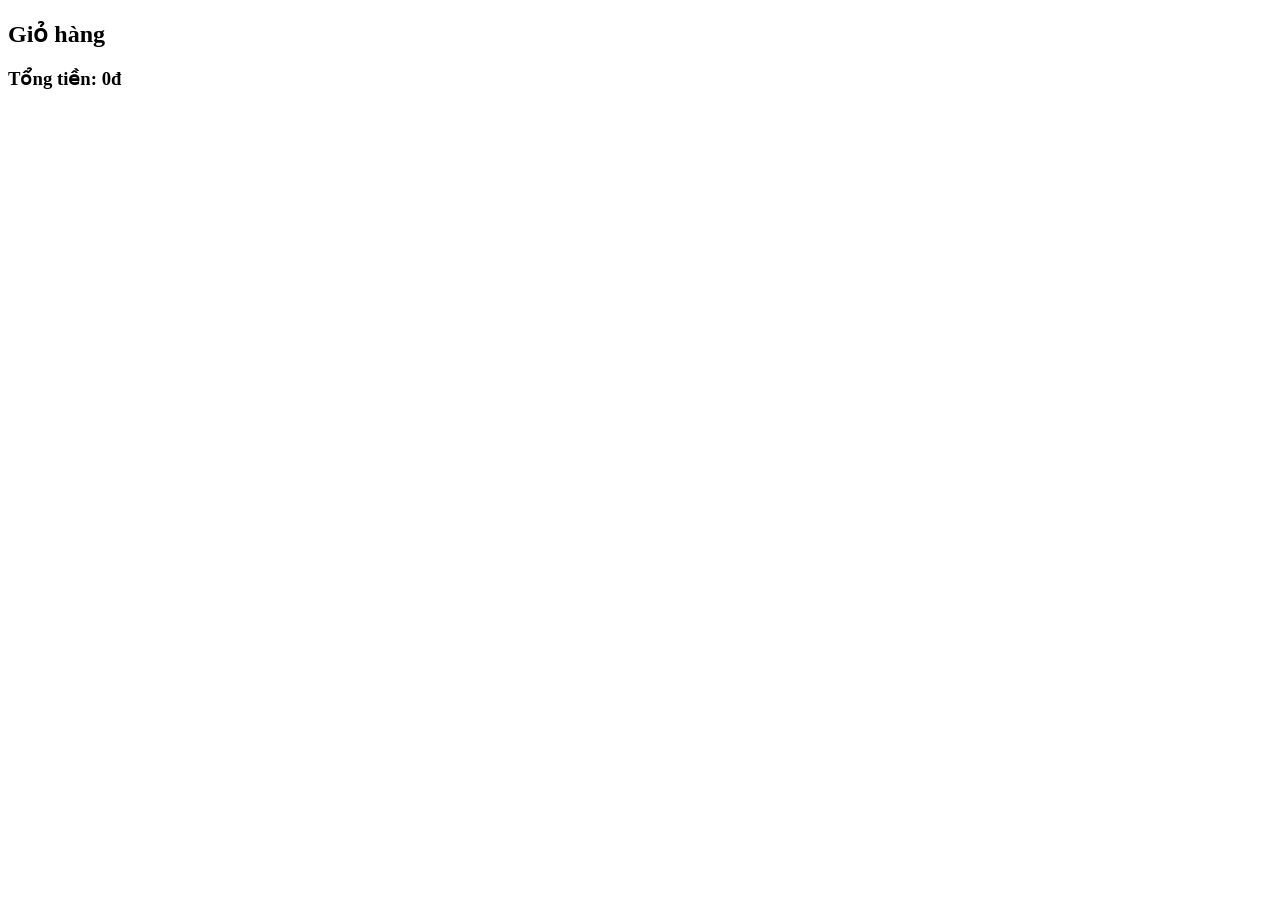
==== cart.html @ be50d4c3 "cart Implement cart functionality to display items and total price." ====
<!DOCTYPE html>
<html>

<head>
<title>Giỏ hàng</title>
</head>

<body>

<h2>Giỏ hàng</h2>

<div id="cart"></div>

<script>

let cart = JSON.parse(localStorage.getItem("cart")) || []

let total=0

cart.forEach(p=>{

document.getElementById("cart").innerHTML+=`
<p>${p.name} - ${p.price}đ</p>
`

total+=p.price

})

document.getElementById("cart").innerHTML+=
`<h3>Tổng tiền: ${total}đ</h3>`

</script>

</body>

</html>
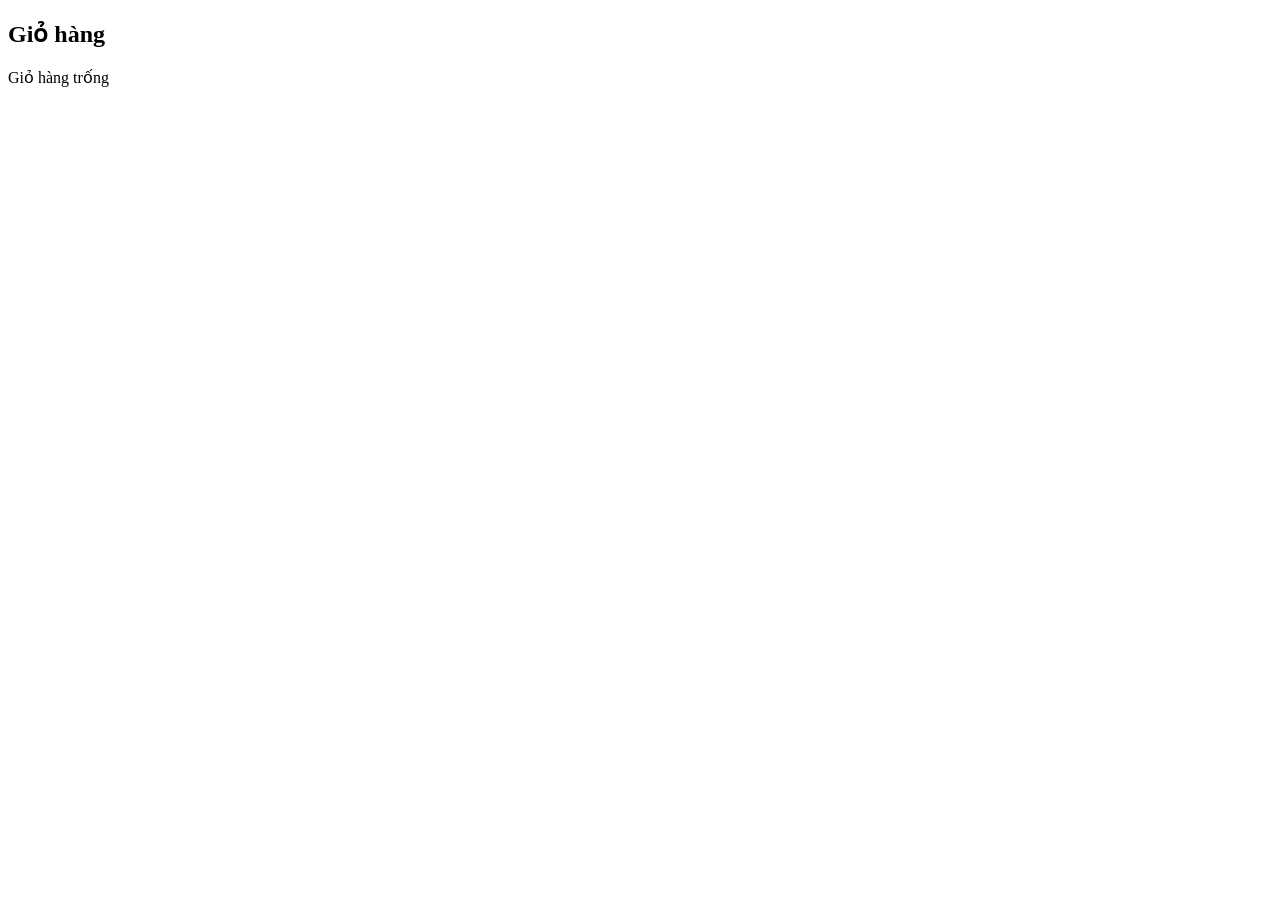
==== commit 36041080: "Update cart.html" ====
--- a/cart.html
+++ b/cart.html
@@ -2,6 +2,7 @@
 <html>
 
 <head>
+<meta charset="UTF-8">
 <title>Giỏ hàng</title>
 </head>
 
@@ -13,25 +14,64 @@
 
 <script>
 
-let cart = JSON.parse(localStorage.getItem("cart")) || []
+let cart = JSON.parse(localStorage.getItem("cart")) || [];
+let total = 0;
 
-let total=0
+let cartDiv = document.getElementById("cart");
 
-cart.forEach(p=>{
+if(cart.length === 0){
+    cartDiv.innerHTML = "<p>Giỏ hàng trống</p>";
+}else{
 
-document.getElementById("cart").innerHTML+=`
-<p>${p.name} - ${p.price}đ</p>
-`
+cart.forEach((p,i)=>{
 
-total+=p.price
+cartDiv.innerHTML += `
+<p>
+${p.name} - ${p.price}đ 
+<button onclick="removeItem(${i})">Xóa</button>
+</p>
+`;
 
-})
+total += p.price;
 
-document.getElementById("cart").innerHTML+=
-`<h3>Tổng tiền: ${total}đ</h3>`
+});
+
+cartDiv.innerHTML += `<h3>Tổng tiền: ${total}đ</h3>`;
+cartDiv.innerHTML += `<button onclick="checkout()">Thanh toán</button>`;
+
+}
+
+function removeItem(i){
+
+cart.splice(i,1);
+
+localStorage.setItem("cart",JSON.stringify(cart));
+
+location.reload();
+
+}
+
+function checkout(){
+
+let user = localStorage.getItem("user");
+
+if(!user){
+
+alert("Bạn cần đăng nhập trước khi thanh toán");
+window.location.href="login.html";
+return;
+
+}
+
+alert("Thanh toán thành công!");
+
+localStorage.removeItem("cart");
+
+location.reload();
+
+}
 
 </script>
 
 </body>
-
 </html>
